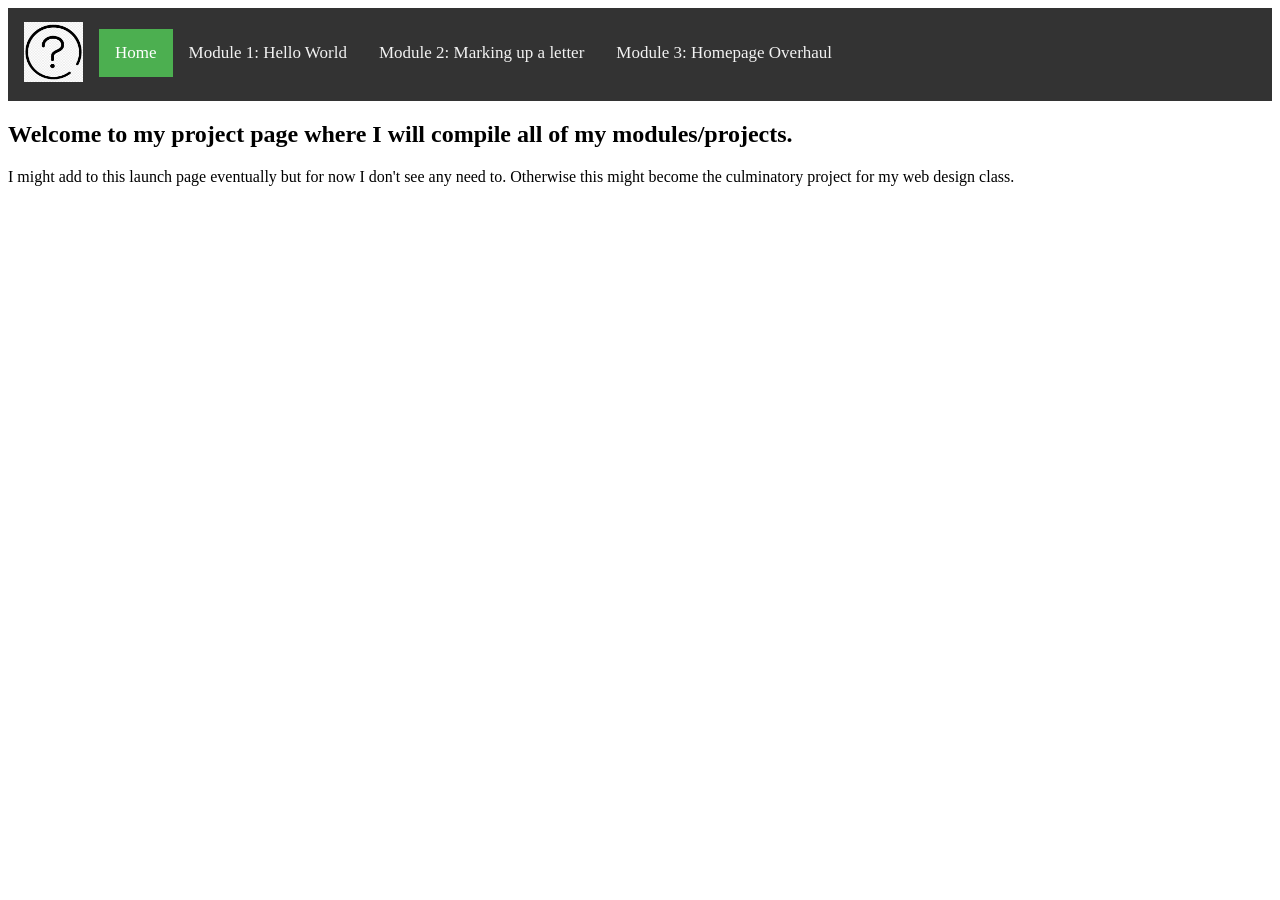
==== index.html @ 0e516bda "Update 2.1 - Pages folder created -Put all webpages into one pages folder to help with organization " ====
<!DOCTYPE html>
<html lang="en">
    <head>
        <meta charset="utf-8">
        <meta name="viewport" content="width=device-width, initial-scale=1.0">
        <meta name="author" content="Daniel Dingess"> <!--Author name-->
            <link rel="stylesheet" type="text/css" href="css/main.css"> <!--Link to external stylesheet-->
            <title>Another Blank Website</title> <!--Webpage Title-->
    </head>
    <body>
        
    <nav>
        <div class="topnav">
            <a href="/index.html"><img id="questionimage" src="images/question.png" alt="Question Mark Image"></a>
            <span style="position: relative; top: 21px;">
                <a class="active" href="/index.html">Home</a>
                <a href="pages/helloworld/index.html">Module 1: Hello World</a>
                <a href="pages/letter-markup/index.html">Module 2: Marking up a letter</a>
                <a href="pages/errors/404.html">Module 3: Homepage Overhaul</a>
            </span>
        </div>
    </nav>
         
    <header id="header"> <!--This is the header section of the webpage-->

    </header>

    <section id="section"> <!--Section 1 Not in use: only for if NAV bar becomes broken-->
       <!--Temporary list of links commented off: could be used at later date if nav bar broken
       <h2><strong>Temporary links to seperate Module pages:</strong></h2>
       <ol>
            <li><a href="helloworld/index.html">Module 1: Hello World</a></li>
            <li><a href="letter-markup/index.html">Module 2: Marking up a letter</a></li>
            <li><a href="errors/404.html">Module 3: Homepage Overhaul</a></li>
       </ol>
       -->
    </section>
        
    <section>
        <h1>Welcome to my project page where I will compile all of my modules/projects.</h1>
        <p>I might add to this launch page eventually but for now I don't see any need to. Otherwise this might become the culminatory project for my web design class.</p>
    </section>
        
    <footer id="footer"> <!--This is the footer section of the webpage-->
            
    </footer>
        
    </body>
</html>
---- css/main.css ----
/*---------------------------------------------------------------------------------*/

/*MY CODE BEGINS HERE*/

/*This CSS styling was commented out as it's not in use*/

/*#part1 {
    align-content: center;
    font-family: verdana;
    font-size: 20px;
}

#head1 {
	width: 100%;
	height: 100px;
	background-color: #ababab;
    border: 5px solid #dcd0d0;
}

#divhead {
    width: auto;
    height: auto;
    background-color: #ababab;
    border: 5px solid #dcd0d0;
}

#question-image {
    width: 57px;
    background-position: 50% 50%;
    background-image: image(question.png);
    background-size: 60px auto;
    background-repeat: no-repeat;
}

#backgroundquestion{
    color: #0077f7;
    width: 60xpx;
    height: 60px;
}

#header-div {
    position: fixed;
    z-index: 100;
    top: 0;
    left: 0;
    width: 100%;
    height: 57px;
}

#header-content {
    background-color: #a5abad;
    height: 56px;
    width: 100%;
    position: relative;
    left: 0;
    display: table;
    margin: 0 auto;
    transition-property: left;
    transition-duration: .4s;
}

#section {
    padding-bottom: 60px; width: 300px; border: 1px solid black;
    margin-bottom: 60px; width: 300px; border: 1px solid black;
    position: relative;
}*/



/* Add a black background color to the top navigation */
.topnav {
  background-color: #333;
  overflow: hidden;
}

/* Style the links inside the navigation bar */
.topnav a {
  padding: 14px 16px;
  float: left;  
  color: #f2f2f2; 
  text-decoration: none;
  font-size: 17px;
}

/* Change the color of links on hover */
.topnav a:hover {
  background-color: #ddd;
  color: black;
}

/* Add a color to the active/current link */
.topnav a.active {
  background-color: #4CAF50;
  color: white;
}

#questionimage{
    color: #0077f7;
    width: 59px;
    height: 60px;
}
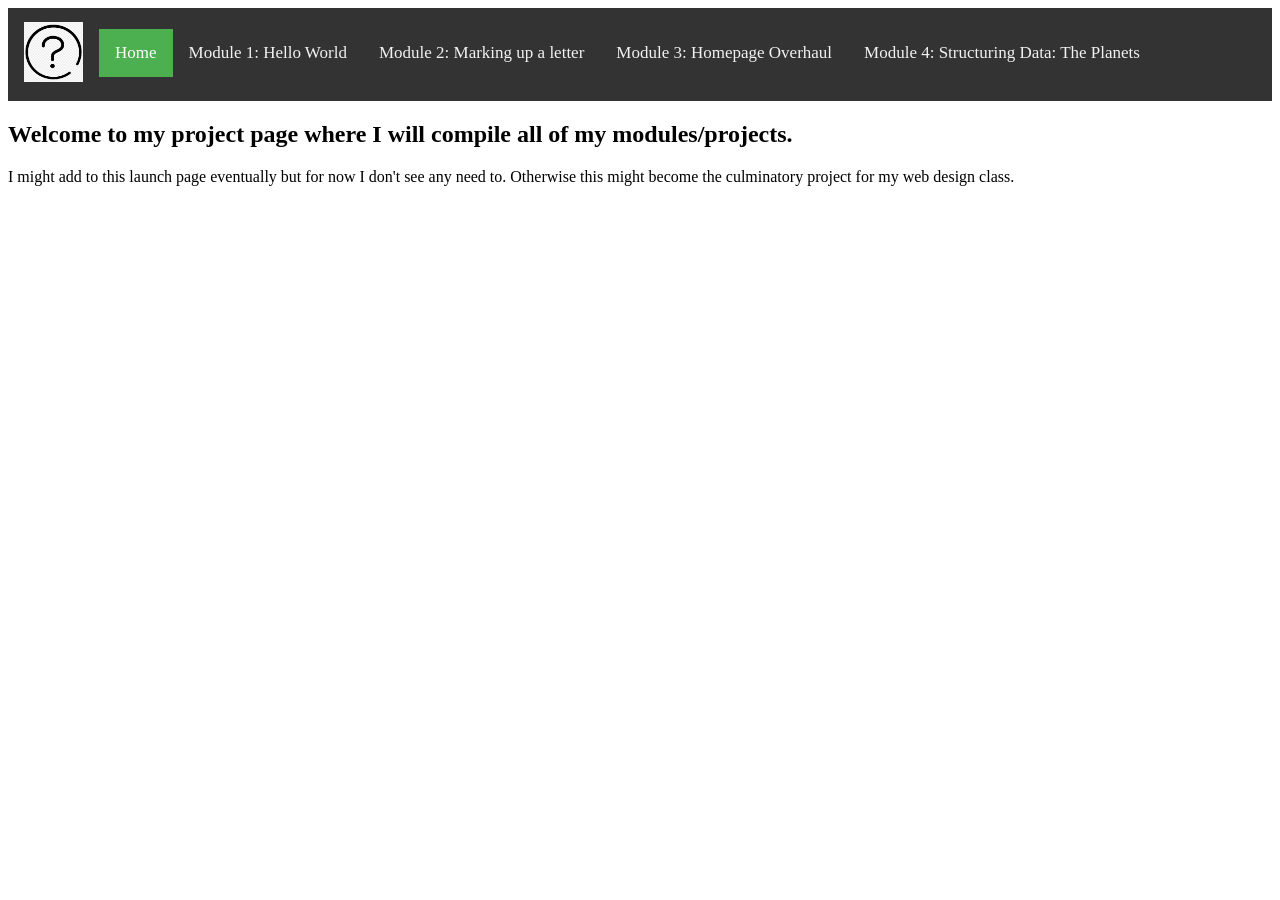
==== commit 4930efba: "Update 2.3 - Structuring Data - Planets Table -Added another module project -Added Nav bar to planet" ====
--- a/index.html
+++ b/index.html
@@ -16,7 +16,8 @@
                 <a class="active" href="/index.html">Home</a>
                 <a href="pages/helloworld/index.html">Module 1: Hello World</a>
                 <a href="pages/letter-markup/index.html">Module 2: Marking up a letter</a>
-                <a href="pages/errors/404.html">Module 3: Homepage Overhaul</a>
+                <a href="pages/homepage-overhaul/index.html">Module 3: Homepage Overhaul</a>
+                <a href="pages/planets-table/index.html">Module 4: Structuring Data: The Planets</a>
             </span>
         </div>
     </nav>
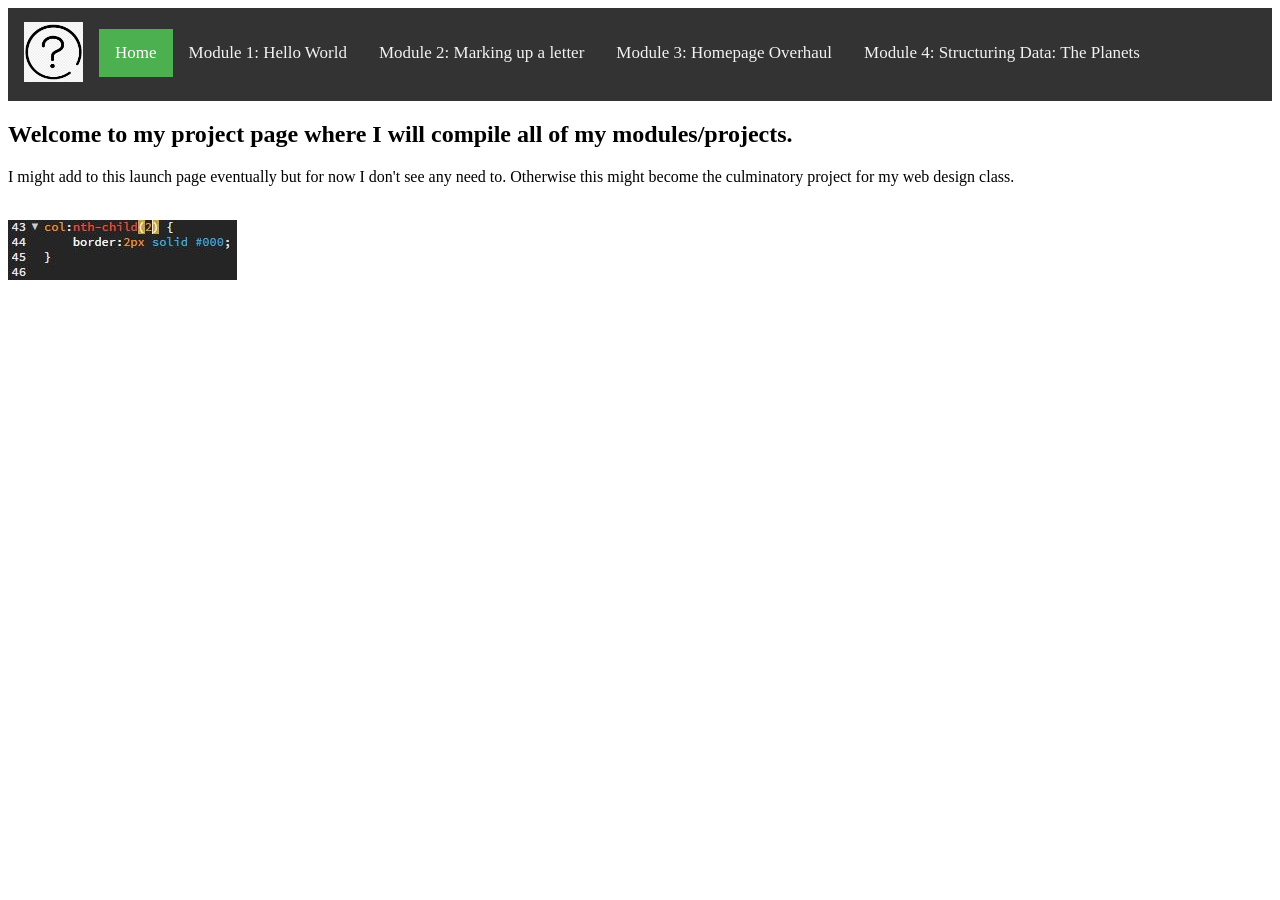
==== commit ea656748: "Modification 2.3.5 - added image -image added to front page" ====
--- a/index.html
+++ b/index.html
@@ -13,7 +13,7 @@
         <div class="topnav">
             <a href="/index.html"><img id="questionimage" src="images/question.png" alt="Question Mark Image"></a>
             <span style="position: relative; top: 21px;">
-                <a class="active" href="/index.html">Home</a>
+                <a class="active" href=".">Home</a>
                 <a href="pages/helloworld/index.html">Module 1: Hello World</a>
                 <a href="pages/letter-markup/index.html">Module 2: Marking up a letter</a>
                 <a href="pages/homepage-overhaul/index.html">Module 3: Homepage Overhaul</a>
@@ -40,6 +40,8 @@
     <section>
         <h1>Welcome to my project page where I will compile all of my modules/projects.</h1>
         <p>I might add to this launch page eventually but for now I don't see any need to. Otherwise this might become the culminatory project for my web design class.</p>
+        <br>
+        <img src="images/css.JPG">
     </section>
         
     <footer id="footer"> <!--This is the footer section of the webpage-->
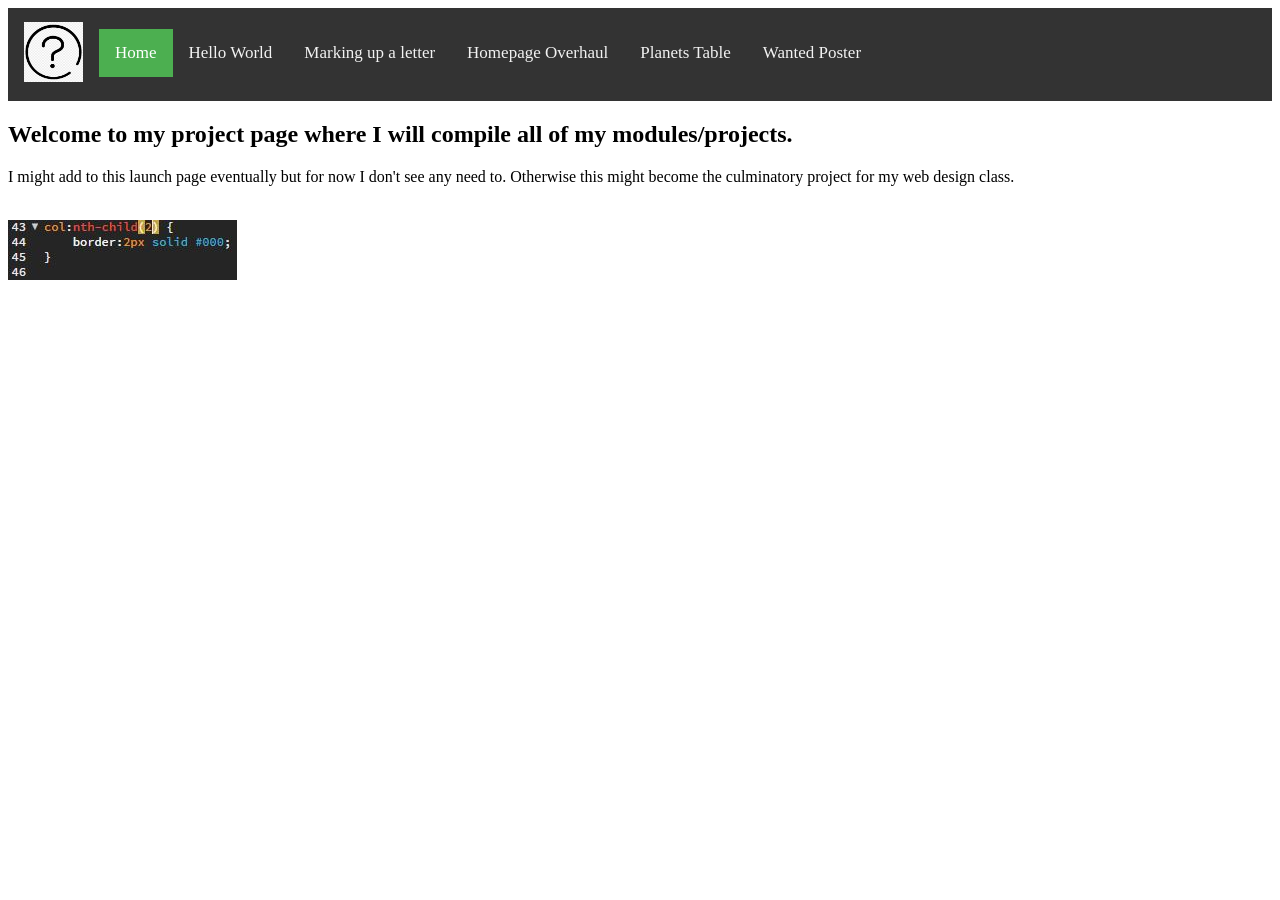
==== commit 0788faa4: "Update 2.4 - Wanted Poster -added wantedposter.html -fixed links all over again -added a margin to t" ====
--- a/index.html
+++ b/index.html
@@ -5,7 +5,7 @@
         <meta name="viewport" content="width=device-width, initial-scale=1.0">
         <meta name="author" content="Daniel Dingess"> <!--Author name-->
             <link rel="stylesheet" type="text/css" href="css/main.css"> <!--Link to external stylesheet-->
-            <title>Another Blank Website</title> <!--Webpage Title-->
+            <title>HTML Project Portfolio</title> <!--Webpage Title-->
     </head>
     <body>
         
@@ -14,10 +14,11 @@
             <a href="/index.html"><img id="questionimage" src="images/question.png" alt="Question Mark Image"></a>
             <span style="position: relative; top: 21px;">
                 <a class="active" href=".">Home</a>
-                <a href="pages/helloworld/index.html">Module 1: Hello World</a>
-                <a href="pages/letter-markup/index.html">Module 2: Marking up a letter</a>
-                <a href="pages/homepage-overhaul/index.html">Module 3: Homepage Overhaul</a>
-                <a href="pages/planets-table/index.html">Module 4: Structuring Data: The Planets</a>
+                <a href="pages/helloworld/index.html">Hello World</a>
+                <a href="pages/letter-markup/index.html">Marking up a letter</a>
+                <a href="pages/homepage-overhaul/index.html">Homepage Overhaul</a>
+                <a href="pages/planets-table/index.html">Planets Table</a>
+                <a href="pages/wantedposter/index.html">Wanted Poster</a>
             </span>
         </div>
     </nav>
--- a/css/main.css
+++ b/css/main.css
@@ -69,33 +69,34 @@
 
 /* Add a black background color to the top navigation */
 .topnav {
-  background-color: #333;
-  overflow: hidden;
+    background-color: #333;
+    overflow: hidden;
+    margin: 0px 0px 8px 0px;
 }
 
 /* Style the links inside the navigation bar */
 .topnav a {
-  padding: 14px 16px;
-  float: left;  
-  color: #f2f2f2; 
-  text-decoration: none;
-  font-size: 17px;
+    padding: 14px 16px;
+    float: left;  
+    color: #f2f2f2; 
+    text-decoration: none;
+    font-size: 17px;
 }
 
 /* Change the color of links on hover */
 .topnav a:hover {
-  background-color: #ddd;
-  color: black;
+    background-color: #ddd;
+    color: black;
 }
 
 /* Add a color to the active/current link */
 .topnav a.active {
-  background-color: #4CAF50;
-  color: white;
+    background-color: #4CAF50;
+    color: white;
 }
 
 #questionimage{
-    color: #0077f7;
+    background-color: #0077f7;
     width: 59px;
     height: 60px;
 }
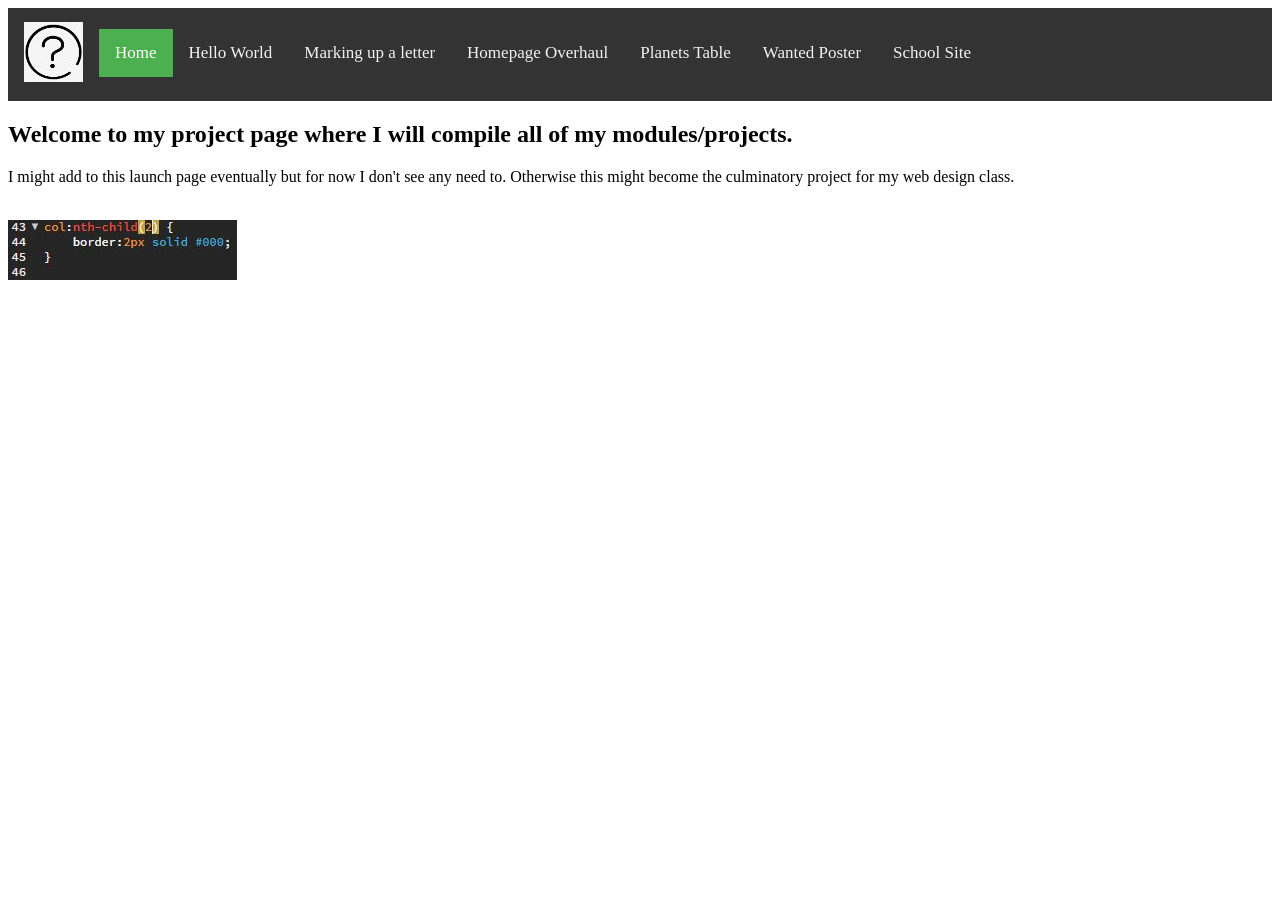
==== commit 9b45a9c4: "Update 2.5 - School Site -added School site -added links throughout website to direct from nav link " ====
--- a/index.html
+++ b/index.html
@@ -19,6 +19,7 @@
                 <a href="pages/homepage-overhaul/index.html">Homepage Overhaul</a>
                 <a href="pages/planets-table/index.html">Planets Table</a>
                 <a href="pages/wantedposter/index.html">Wanted Poster</a>
+                <a href="/pages/school-site/index.html">School Site</a>
             </span>
         </div>
     </nav>
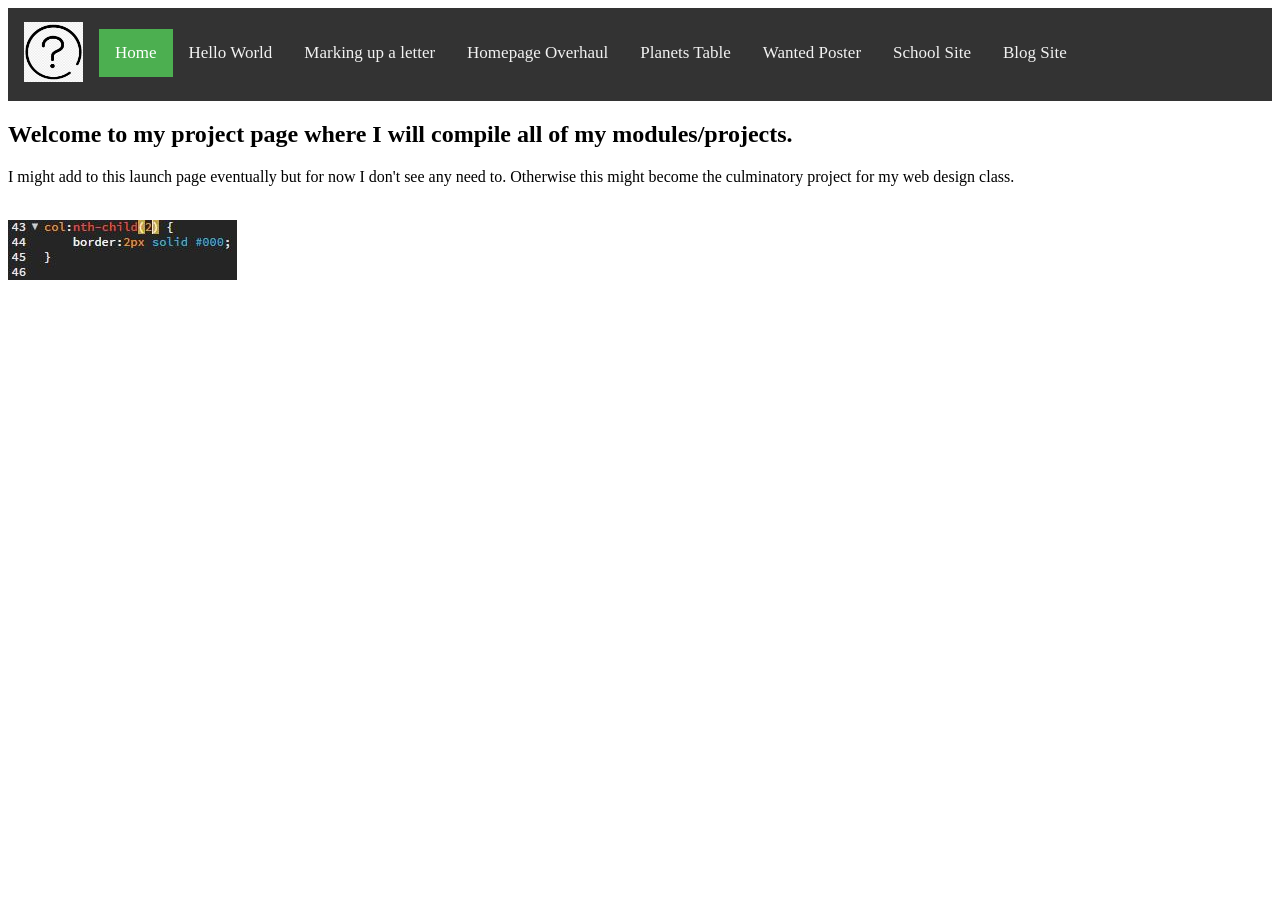
==== commit 078de709: "Update 2.6 - Blog Site Finished -Finished blog site (it was pain in ass) -linked everything else to " ====
--- a/index.html
+++ b/index.html
@@ -20,6 +20,7 @@
                 <a href="pages/planets-table/index.html">Planets Table</a>
                 <a href="pages/wantedposter/index.html">Wanted Poster</a>
                 <a href="/pages/school-site/index.html">School Site</a>
+                <a href="/pages/blog-site/index.html">Blog Site</a>
             </span>
         </div>
     </nav>
